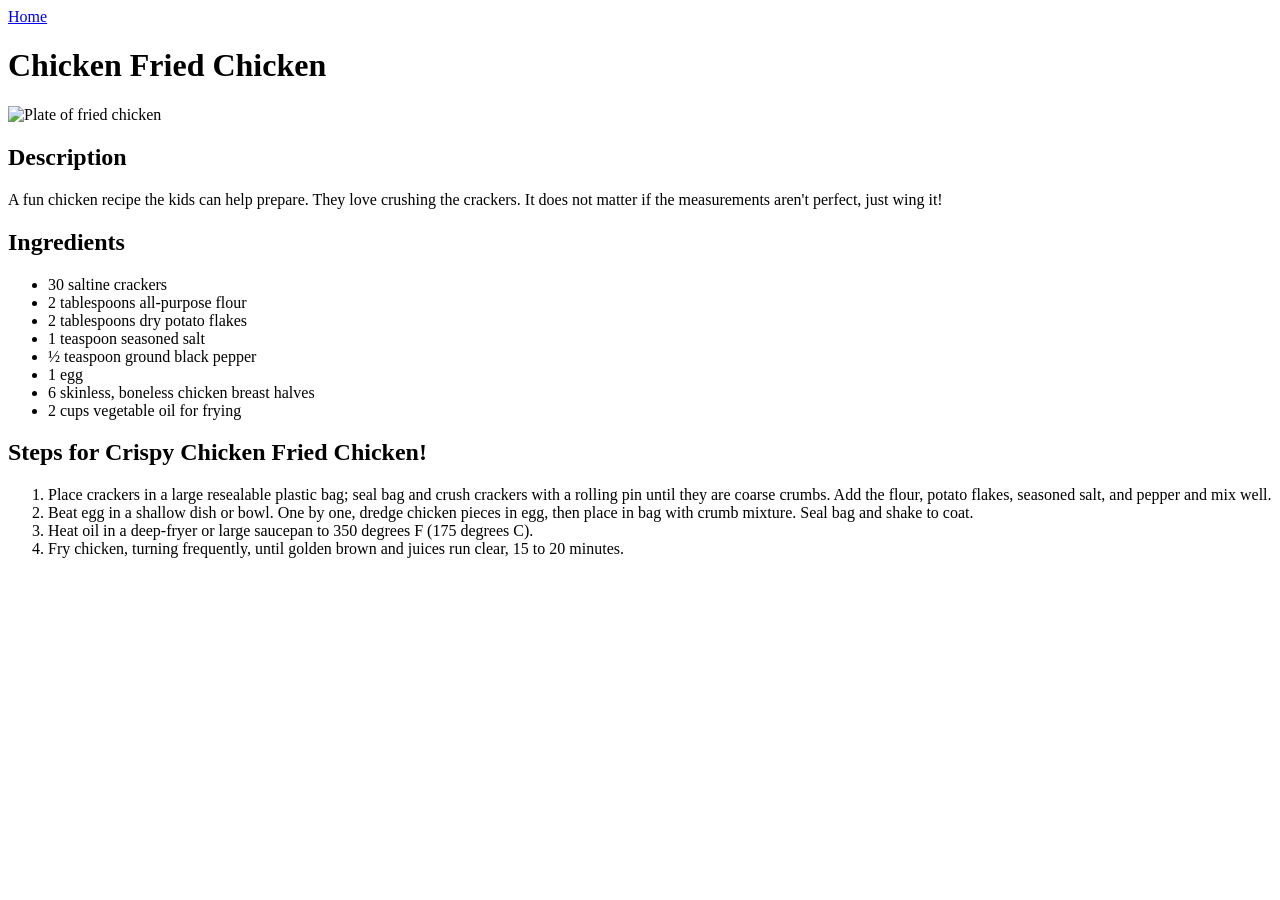
==== recipes/chicken_fried_chicken.html @ 1ce7518d "feat: add chicken fried chicken recipe" ====
<!DOCTYPE html>
<html lang="en">
<head>
    <meta charset="UTF-8">
    <meta name="viewport" content="width=device-width, initial-scale=1.0">
    <title>Document</title>
</head>
    <a href="../index.html">Home</a>
<body>
    <h1>Chicken Fried Chicken</h1>
    <img src="" height="300" width="400" alt="Plate of fried chicken">

    <h2>Description</h2>
    <p>A fun chicken recipe the kids can help prepare. They love crushing the crackers. It does not matter if the measurements aren't perfect, just wing it!</p>

    <h2>Ingredients</h2>
    <ul>
        <li>30 saltine crackers
        <li>2 tablespoons all-purpose flour
        <li>2 tablespoons dry potato flakes
        <li>1 teaspoon seasoned salt
        <li>½ teaspoon ground black pepper
        <li>1 egg
        <li>6 skinless, boneless chicken breast halves
        <li>2 cups vegetable oil for frying
    </ul>

    <h2>Steps for Crispy Chicken Fried Chicken!</h2>
    <ol>
        <li>Place crackers in a large resealable plastic bag; seal bag and crush crackers with a rolling pin until they are coarse crumbs. Add the flour, potato flakes, seasoned salt, and pepper and mix well.</li> 
        <li> Beat egg in a shallow dish or bowl. One by one, dredge chicken pieces in egg, then place in bag with crumb mixture. Seal bag and shake to coat.</li>
        <li>Heat oil in a deep-fryer or large saucepan to 350 degrees F (175 degrees C).</li>
        <li> Fry chicken, turning frequently, until golden brown and juices run clear, 15 to 20 minutes.</li>
    </ol>
    
</body>
</html>
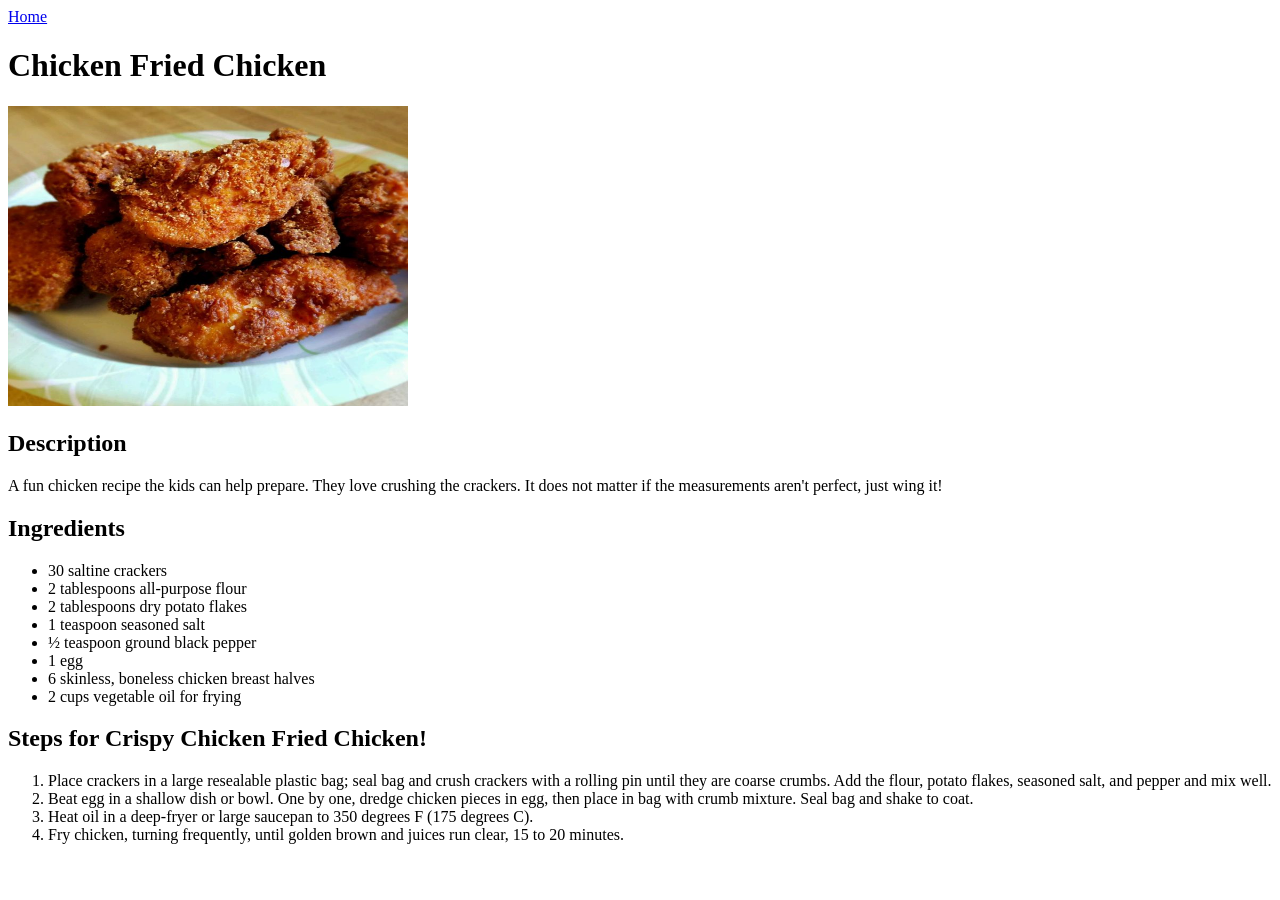
==== commit 58178f76: "feat: add chicken image to recipe page" ====
--- a/recipes/chicken_fried_chicken.html
+++ b/recipes/chicken_fried_chicken.html
@@ -8,7 +8,7 @@
     <a href="../index.html">Home</a>
 <body>
     <h1>Chicken Fried Chicken</h1>
-    <img src="" height="300" width="400" alt="Plate of fried chicken">
+    <img src="../images/Chicken_FC.jpg" height="300" width="400" alt="Plate of fried chicken">
 
     <h2>Description</h2>
     <p>A fun chicken recipe the kids can help prepare. They love crushing the crackers. It does not matter if the measurements aren't perfect, just wing it!</p>
